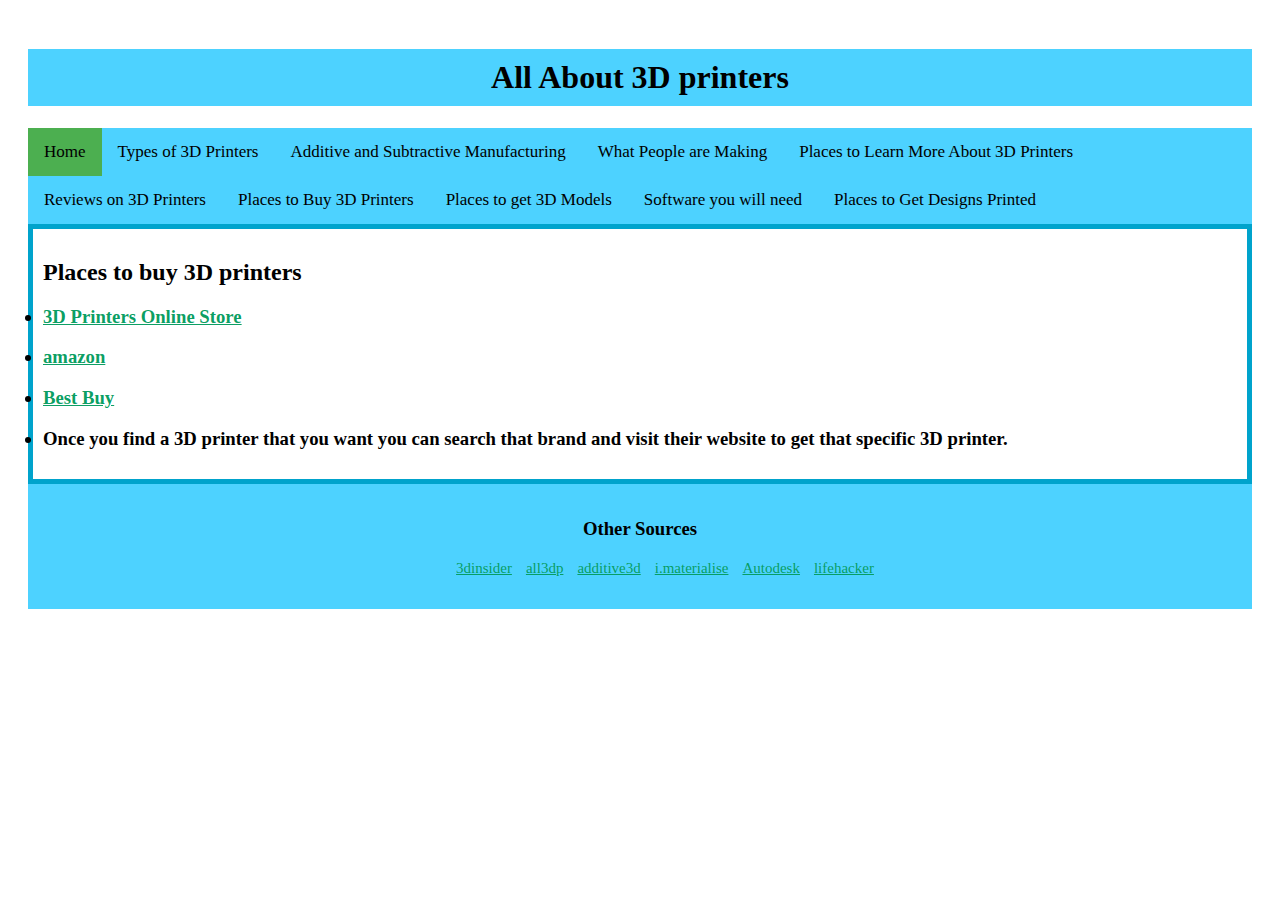
==== buy.html @ 193da5db "Add files via upload" ====
<!DOCTYPE html>
<html lang="en">
<head>
    <meta charset="UTF-8">
    <title>Buy 3D Printers</title>
    <link rel="stylesheet" href="style.css">

</head>
<body>

<h1 id="title">All About 3D printers</h1>

<div class="topnav">
    <a class="active" href="index.html">Home</a>
    <a href="types.html">Types of 3D Printers</a>
    <a href="manufacturing.html">Additive and Subtractive Manufacturing</a>
    <a href="making.html">What People are Making</a>
    <a href="learn.html">Places to Learn More About 3D Printers</a>
    <a href="reviews.html">Reviews on 3D Printers</a>
    <a href="buy.html">Places to Buy 3D Printers</a>
    <a href="models.html">Places to get 3D Models</a>
    <a href="software.html">Software you will need</a>
    <a href="printed.html">Places to Get Designs Printed</a>
</div>

<div id="border_text">
    <div id="text">
        <h2>Places to buy 3D printers</h2>
        <h3><li><a target="_blank" href="https://www.3dprintersonlinestore.com/">3D Printers Online Store</a></li></h3>
        <h3><li><a target="_blank" href="https://www.amazon.com/s/?field-keywords=3d%20printer&tag=3dprintsite154-20">amazon</a></li></h3>
        <h3><li><a target="_blank" href="https://www.bestbuy.com/site/printers/3d-printers/pcmcat748300445257.c?id=pcmcat748300445257">Best Buy</a></li></h3>
        <h3><li>Once you find a 3D printer that you want you can search that brand and visit their website to get that specific 3D printer.</li></h3>
    </div>
</div>

<div id="other_sources">
    <h3>Other Sources</h3>
    <ul id="source_list">
        <li><a target="_blank" href="http://3dinsider.com/3d-printer-types/">3dinsider</a></li>
        <li><a target="_blank" href="https://all3dp.com/1/types-of-3d-printers-3d-printing-technology/">all3dp</a></li>
        <li><a target="_blank" href="https://www.additive3d.com/insights-continuous-liquid-interface-production-clip-digital-light-processing-dlp-3d-printers/">additive3d</a></li>
        <li><a target="_blank" href="https://i.materialise.com/blog/3d-model-databases/">i.materialise</a></li>
        <li><a target="_blank" href="https://www.autodesk.com/">Autodesk</a></li>
        <li><a target="_blank" href="https://lifehacker.com/five-best-3d-printing-services-1706410803">lifehacker</a></li>
    </ul>
</div>

</body>
</html>
---- style.css ----
body{
    background-color:white;
    padding:20px;
}
#title{
    text-align: center;
    background-color: rgb(77, 210, 255);
    padding:10px;
}
#other_sources{
    background-color: rgb(77, 210, 255);
    padding:1em;
    text-align: center;
}
ul#source_list li {
    display: inline-block;
    list-style-type: none;
    margin-left: 10px;
    font-size: 15px;
}
#border_text{
    border: 5px solid;
    border-color: rgb(0, 163, 204);
    background-color: white;
}
#text{
    padding:10px;
}
table .software_column{
    padding:5px;
    background-color: rgb(51, 173, 255);
}
table .function_column{
    padding:5px;
    background-color: rgb(51, 173, 255);
}
table .level_column{
    padding:5px;
    background-color: rgb(51, 173, 255);
}
table .software{
    padding:5px;
    background-color: rgb(102, 194, 255);
}
table .function{
    padding:5px;
    background-color: rgb(128, 204, 255);
}
table .level{
    padding:5px;
    background-color: rgb(102, 194, 255);
}
a:link{
    color: rgba(5, 156, 96, 0.97);
}
a:visited{
    color: #0071d9;
}
a:hover {
    background-color: #5ecdff;
}
.topnav {
    overflow: hidden;
    background-color:rgb(77, 210, 255);
}

.topnav a {
    float: left;
    color: black;
    text-align: center;
    padding: 14px 16px;
    text-decoration: none;
    font-size: 17px;
}

.topnav a:hover {
    background-color: #ddd;
}

.topnav a.active {
    background-color: #4CAF50;
    color: ;
}
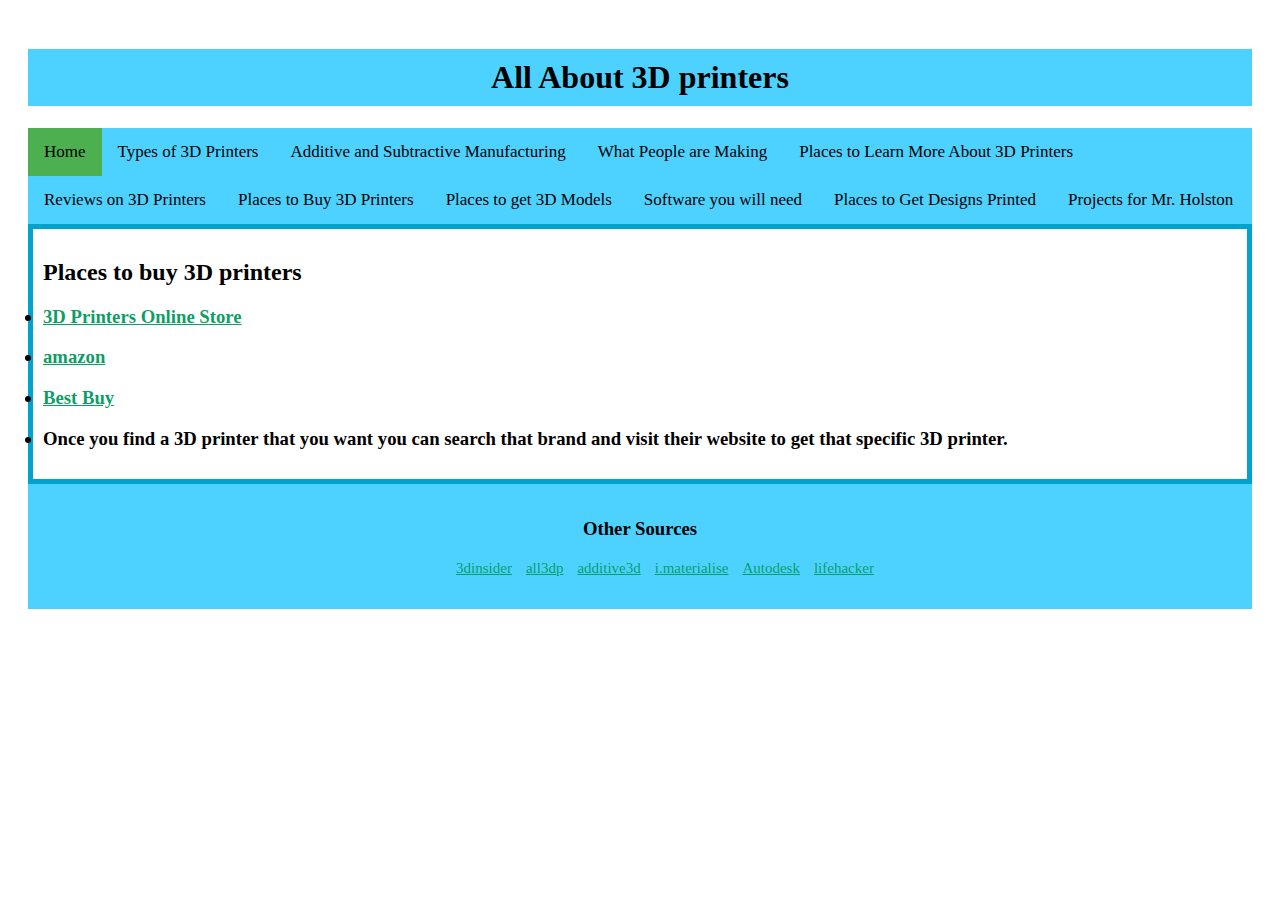
==== commit 5a8c8a6a: "Add files via upload" ====
--- a/buy.html
+++ b/buy.html
@@ -21,6 +21,7 @@
     <a href="models.html">Places to get 3D Models</a>
     <a href="software.html">Software you will need</a>
     <a href="printed.html">Places to Get Designs Printed</a>
+    <a href="games.html">Projects for Mr. Holston</a>
 </div>
 
 <div id="border_text">
--- a/style.css
+++ b/style.css
@@ -79,5 +79,4 @@
 
 .topnav a.active {
     background-color: #4CAF50;
-    color: ;
-}+}
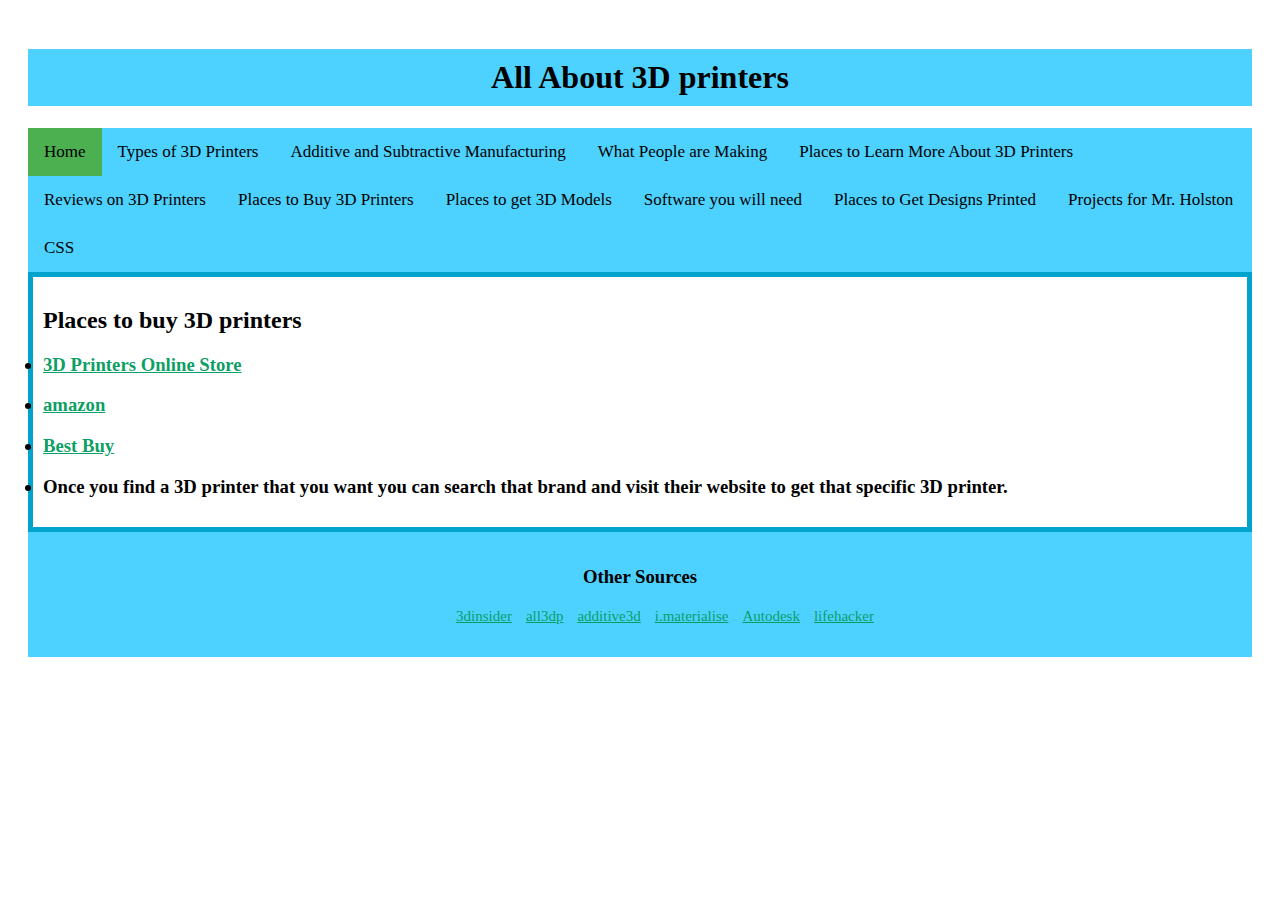
==== commit 05885e4d: "Update buy.html" ====
--- a/buy.html
+++ b/buy.html
@@ -22,6 +22,7 @@
     <a href="software.html">Software you will need</a>
     <a href="printed.html">Places to Get Designs Printed</a>
     <a href="games.html">Projects for Mr. Holston</a>
+    <a target="_blank"href="style.css">CSS</a>
 </div>
 
 <div id="border_text">
@@ -47,4 +48,4 @@
 </div>
 
 </body>
-</html>+</html>
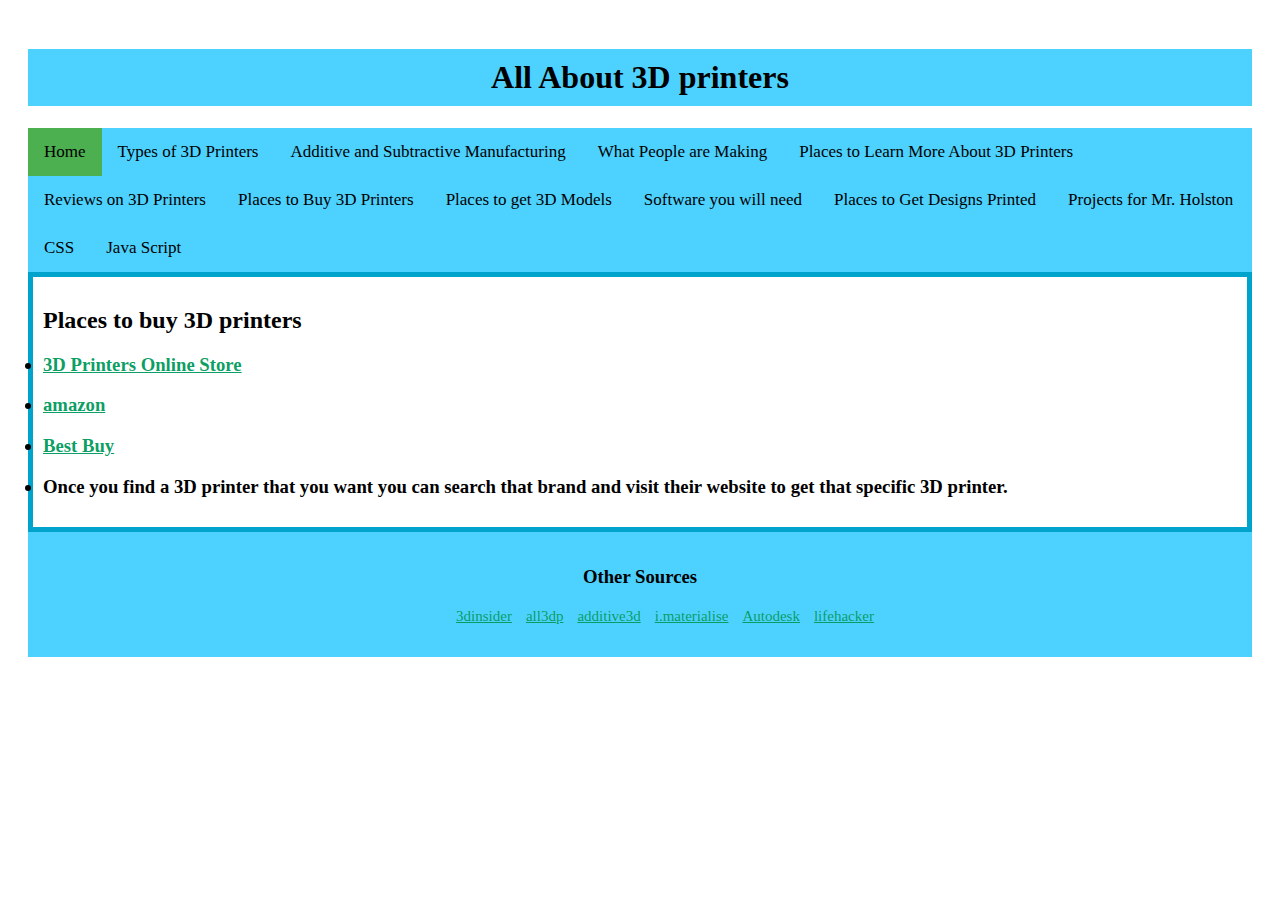
==== commit 283ec8d8: "Update buy.html" ====
--- a/buy.html
+++ b/buy.html
@@ -23,6 +23,7 @@
     <a href="printed.html">Places to Get Designs Printed</a>
     <a href="games.html">Projects for Mr. Holston</a>
     <a target="_blank"href="style.css">CSS</a>
+    <a target="_blank"href="javascript.js">Java Script</a>
 </div>
 
 <div id="border_text">
